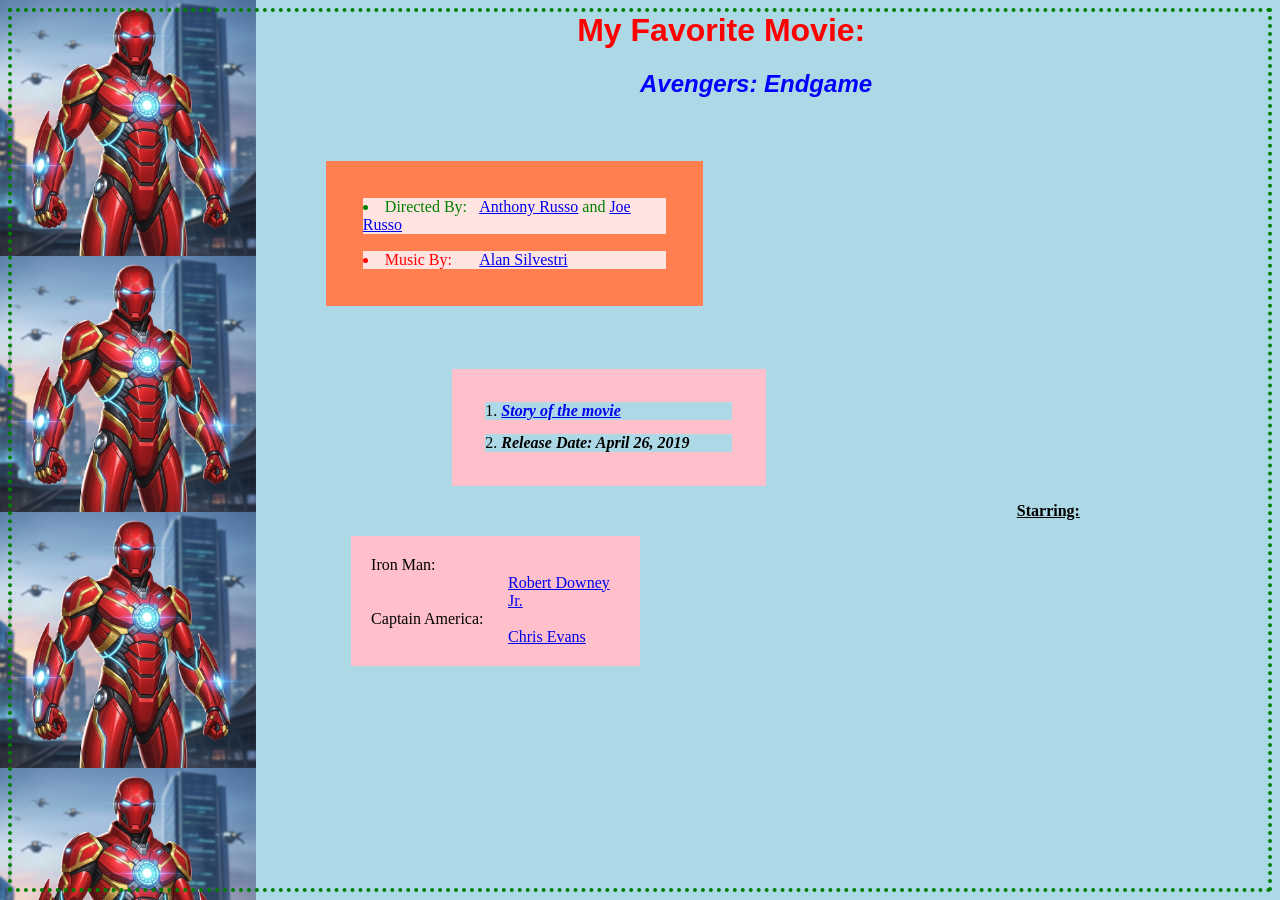
==== index.html @ 9ffe5dfe "Add files via upload" ====
<html>
<head>
<style>
	/*This is a CSS comment. In this webpage we used images as background.*/
	body {background-image: url("IronMan.png");
      	      background-repeat: repeat-y;
	      background-color: lightblue;
	      background-size: 20% ;
	      border: 4px dotted green;}
	h1.headingcustom{margin-left: 45%;
			 font-family: arial;
			 color: red;}
	h2.heading2custom{margin-left: 50%;
			 font-family: arial;
			 color: blue;}
	ul.firstlist{margin-top: 5%;
		     margin-left: 25%;
		     margin-right: 45%;
		     background: coral;
  		     padding: 20px;}
	ul.firstlist li.one {background: mistyrose;
  	       		     color: green;
 	      		     margin: 5%;
	       		     list-style-position: inside;}
	ul.firstlist li.two {background: mistyrose;
  	       		     color: red;
 	       		     margin: 5%;
	       		     list-style-position: inside;}
	ol.secondlist{margin-top: 5%;
		     margin-left: 35%;
		     margin-right: 40%;
		     background: pink;
  		     padding: 20px;}
	ol li {background: lightblue;
  	       color: black;
 	       margin: 5%;
	       list-style-position: inside;}
	a:hover {color: red;
  		 font-size: 18px;}
	span.space1{margin-left: 4%;}
	span.space2{margin-left: 9%;}
	p.starring{margin-left: 80%;
		   margin-right: 15%;
		   text-decoration: underline;}
	dl.maincharacter{margin-left: 27%;
		    	 margin-right: 50%;
			 background: pink;
  		     	 padding: 20px;}
	dd.droplist{margin-left: 55%;}
</style>
</head>
<body>
	<!--This is a HTML comment. In this webpage we talked about our favorite movies.-->
	<h1 class="headingcustom"><b>My Favorite Movie:</b></h1>
	<h2 class="heading2custom"><i>Avengers: Endgame</i></h2>
	<ul class="firstlist">
		<li class="one">Directed By:<a href="https://en.wikipedia.org/wiki/Anthony_Russo"><span class="space1">Anthony Russo</span></a> and <a href="https://en.wikipedia.org/wiki/Joe_Russo">Joe Russo</a></li>
 			<li class="two">Music By:<a href="https://en.wikipedia.org/wiki/Alan_Silvestri"><span class="space2">Alan Silvestri</span></a></li>
	</ul>
	<ol class="secondlist">
  			<li><b><i><a href="Myfavoritemoviepart2page2.html">Story of the movie</a></i></b></li>
 			<li><b><i>Release Date: April 26, 2019</i></b></li>
	</ol>
	<p class="starring"><b>Starring:</b></p>
	<dl class="maincharacter">
  		<dt>Iron Man:</dt>
 		<dd class="droplist"><a href="https://en.wikipedia.org/wiki/Iron_Man">Robert Downey Jr.</a></dd>
 		<dt>Captain America:</dt>
  		<dd class="droplist"><a href="https://en.wikipedia.org/wiki/Captain_America">Chris Evans</a></dd>
		</dl>
</body>
</html>
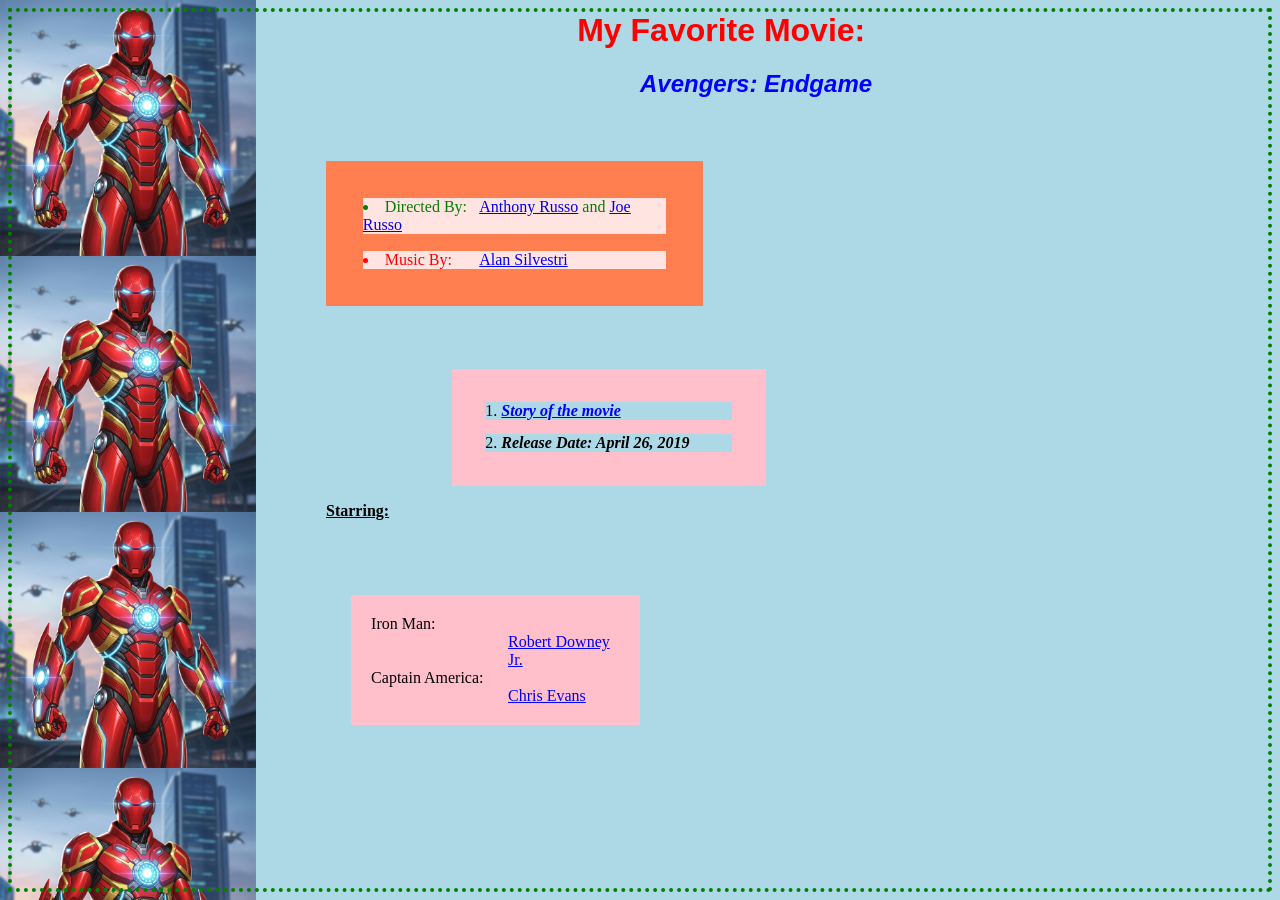
==== commit 03339ec3: "Adjust margins for starring and maincharacter styles" ====
--- a/index.html
+++ b/index.html
@@ -39,10 +39,11 @@
   		 font-size: 18px;}
 	span.space1{margin-left: 4%;}
 	span.space2{margin-left: 9%;}
-	p.starring{margin-left: 80%;
+	p.starring{margin-left: 25%;
 		   margin-right: 15%;
 		   text-decoration: underline;}
-	dl.maincharacter{margin-left: 27%;
+	dl.maincharacter{margin-top: 6%;
+				margin-left: 27%;
 		    	 margin-right: 50%;
 			 background: pink;
   		     	 padding: 20px;}
@@ -58,7 +59,7 @@
  			<li class="two">Music By:<a href="https://en.wikipedia.org/wiki/Alan_Silvestri"><span class="space2">Alan Silvestri</span></a></li>
 	</ul>
 	<ol class="secondlist">
-  			<li><b><i><a href="Myfavoritemoviepart2page2.html">Story of the movie</a></i></b></li>
+  			<li><b><i><a href="index2.html">Story of the movie</a></i></b></li>
  			<li><b><i>Release Date: April 26, 2019</i></b></li>
 	</ol>
 	<p class="starring"><b>Starring:</b></p>
@@ -69,4 +70,4 @@
   		<dd class="droplist"><a href="https://en.wikipedia.org/wiki/Captain_America">Chris Evans</a></dd>
 		</dl>
 </body>
-</html>+</html>
